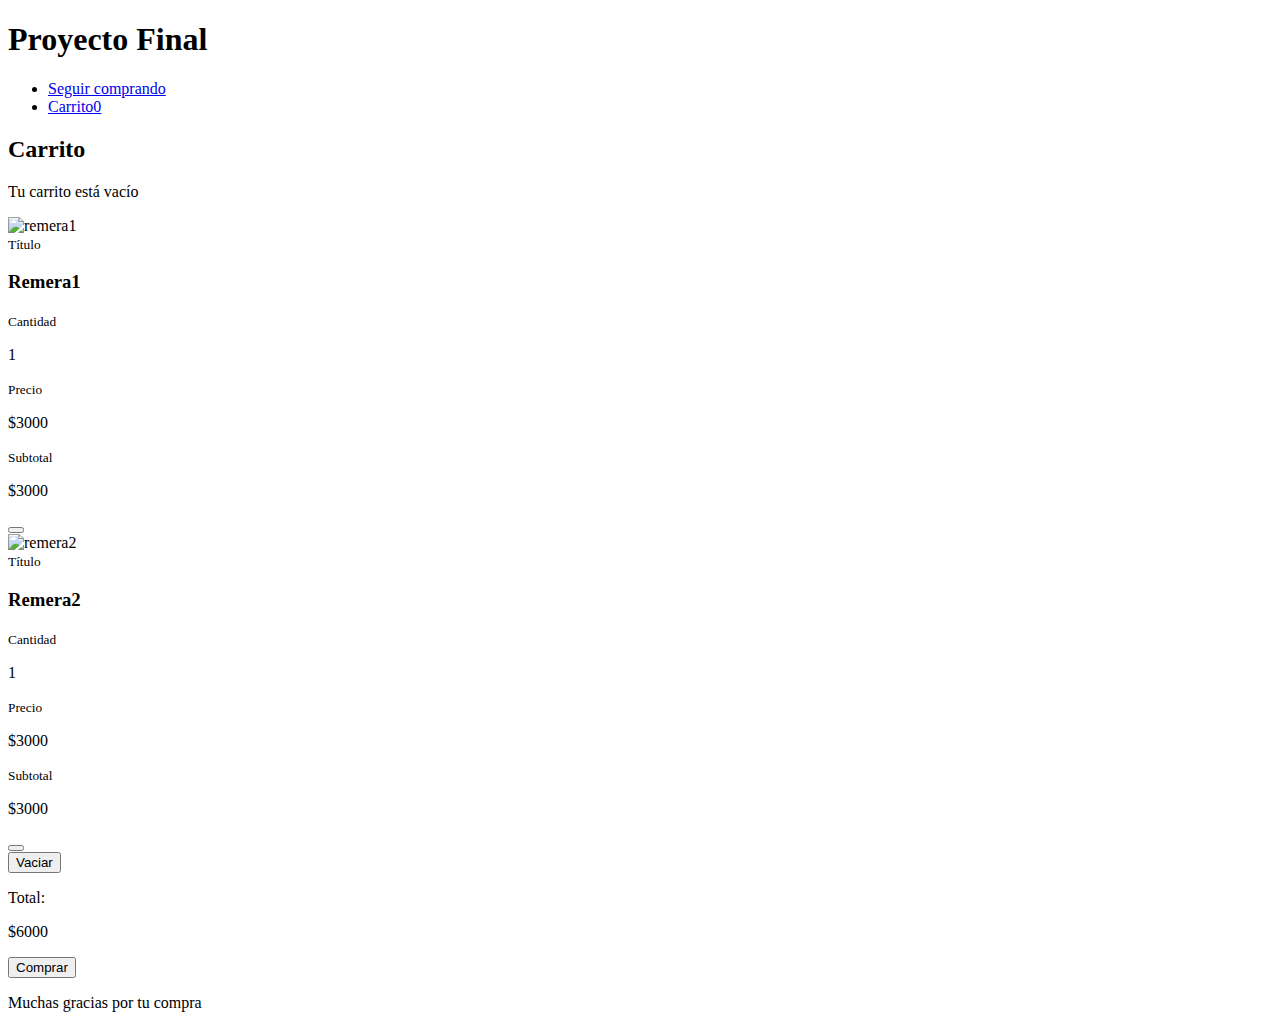
==== html/carrito.html @ 3976575c "first commit" ====
<!DOCTYPE html>
<html lang="en">
<head>
    <meta charset="UTF-8">
    <meta name="viewport" content="width=device-width, initial-scale=1.0">
    <title>Document</title>
</head>
<body>
    <div class="wrapper">
        <aside>
          <header>
            <h1 class="logo">Proyecto Final</h1>
            <navbar>
              <ul>
                <li>
                    <a class="boton-menu boton-volver" href="./index.html"><i class="bi bi-arrow-left-circle-fill"></i>Seguir comprando</a>
                </li>
                <li>
                    <a class="boton-menu boton-carrito active" href="./carrito.html"><i class="bi bi-cart-fill"></i>Carrito<span class="numero">0</span></a>
                </li>
              </ul>
            </navbar>
          </header>
        </aside>
        <main>
          <h2 class="titulo">Carrito</h2>
          <div class="contenedor-carrito">
            <p class="carrito-vacio">Tu carrito está vacío</p>
            <div class="carrito-productos disabled">
                <div class="carrito-producto">
                    <img class="carrito-producto-imagen" src="./image/remeras/remera1.jpg" alt="remera1">
                    <div class="carrito-producto-nombre">
                        <small>Título</small>
                        <h3>Remera1</h3>
                    </div>
                    <div class="carrito-producto-cantidad">
                        <small>Cantidad</small>
                        <p>1</p>
                    </div>
                    <div class="carrito-producto-precio">
                        <small>Precio</small>
                        <p>$3000</p>
                    </div>
                    <div class="carrito-producto-subtotal">
                        <small>Subtotal</small>
                        <p>$3000</p>
                    </div>
                    <button class="carrito-producto-eliminar"><i class="bi bi-trash3-fill"></i></button>
                </div>
                <div class="carrito-producto">
                    <img class="carrito-producto-imagen" src="./image/remeras/remera2.jpg" alt="remera2">
                    <div class="carrito-producto-nombre">
                        <small>Título</small>
                        <h3>Remera2</h3>
                    </div>
                    <div class="carrito-producto-cantidad">
                        <small>Cantidad</small>
                        <p>1</p>
                    </div>
                    <div class="carrito-producto-precio">
                        <small>Precio</small>
                        <p>$3000</p>
                    </div>
                    <div class="carrito-producto-subtotal">
                        <small>Subtotal</small>
                        <p>$3000</p>
                    </div>
                    <button class="carrito-producto-eliminar"><i class="bi bi-trash3-fill"></i></button>
                </div>
                <div class="carrito-opciones disabled">
                    <div class="carrito-opciones-1">
                        <button class="carrito-opciones-vaciar">Vaciar</button>
                    </div>
                    <div class="carrito-opciones-2">
                        <div class="carrito-opciones-total">
                            <p>Total:</p>
                            <p id="total">$6000</p>
                        </div>
                        <button class="carrito-opciones-comprar">Comprar</button>
                    </div>
                </div>
                <p class="carrito-exitoso disables">Muchas gracias por tu compra</p>
            </div>
          </div>
        </main>
      </div>
</body>
</html>
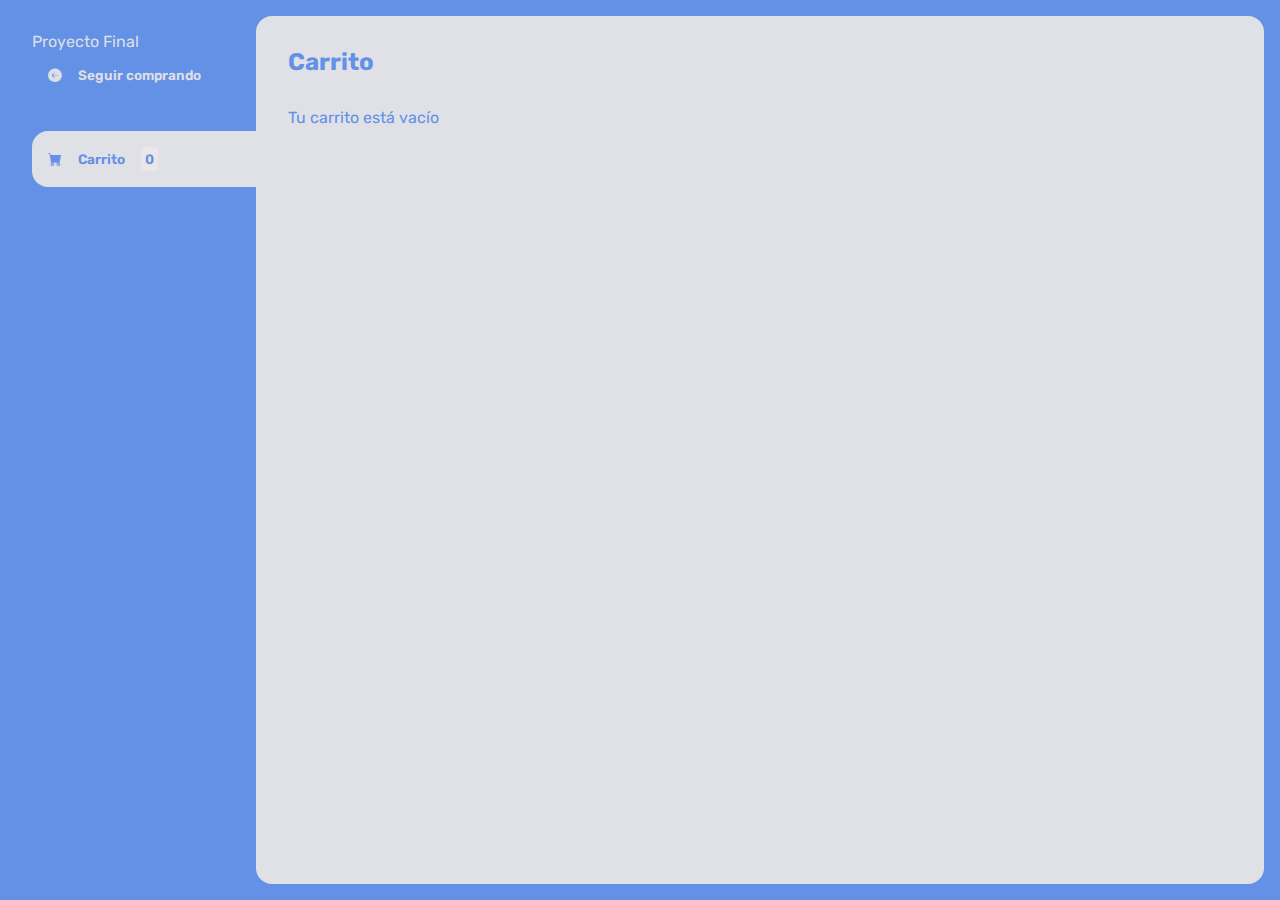
==== commit 05aae7c0: "details-every-day" ====
--- a/html/carrito.html
+++ b/html/carrito.html
@@ -4,6 +4,8 @@
     <meta charset="UTF-8">
     <meta name="viewport" content="width=device-width, initial-scale=1.0">
     <title>Document</title>
+    <link rel="stylesheet" href="https://cdn.jsdelivr.net/npm/bootstrap-icons@1.10.5/font/bootstrap-icons.css">
+    <link rel="stylesheet" href="./../style.css">
 </head>
 <body>
     <div class="wrapper">
@@ -11,7 +13,7 @@
           <header>
             <h1 class="logo">Proyecto Final</h1>
             <navbar>
-              <ul>
+              <ul class="navbar">
                 <li>
                     <a class="boton-menu boton-volver" href="./index.html"><i class="bi bi-arrow-left-circle-fill"></i>Seguir comprando</a>
                 </li>
@@ -25,10 +27,10 @@
         <main>
           <h2 class="titulo">Carrito</h2>
           <div class="contenedor-carrito">
-            <p class="carrito-vacio">Tu carrito está vacío</p>
+            <p id="carrito-vacio" class="carrito-vacio">Tu carrito está vacío</p>
             <div class="carrito-productos disabled">
-                <div class="carrito-producto">
-                    <img class="carrito-producto-imagen" src="./image/remeras/remera1.jpg" alt="remera1">
+                <div id="carrito-productos" class="carrito-producto">
+                    <!-- <img class="carrito-producto-imagen" src="./image/remeras/remera1.jpg" alt="remera1"> -->
                     <div class="carrito-producto-nombre">
                         <small>Título</small>
                         <h3>Remera1</h3>
@@ -48,7 +50,7 @@
                     <button class="carrito-producto-eliminar"><i class="bi bi-trash3-fill"></i></button>
                 </div>
                 <div class="carrito-producto">
-                    <img class="carrito-producto-imagen" src="./image/remeras/remera2.jpg" alt="remera2">
+                    <!-- <img class="carrito-producto-imagen" src="./image/remeras/remera2.jpg" alt="remera2"> -->
                     <div class="carrito-producto-nombre">
                         <small>Título</small>
                         <h3>Remera2</h3>
@@ -67,19 +69,19 @@
                     </div>
                     <button class="carrito-producto-eliminar"><i class="bi bi-trash3-fill"></i></button>
                 </div>
-                <div class="carrito-opciones disabled">
+                <div id="carrito-opciones" class="carrito-opciones disabled">
                     <div class="carrito-opciones-1">
-                        <button class="carrito-opciones-vaciar">Vaciar</button>
+                        <button id="carrito-opciones-vaciar" class="carrito-opciones-vaciar">Vaciar</button>
                     </div>
                     <div class="carrito-opciones-2">
                         <div class="carrito-opciones-total">
                             <p>Total:</p>
                             <p id="total">$6000</p>
                         </div>
-                        <button class="carrito-opciones-comprar">Comprar</button>
+                        <button id="carrito-opciones-comprar" class="carrito-opciones-comprar">Comprar</button>
                     </div>
                 </div>
-                <p class="carrito-exitoso disables">Muchas gracias por tu compra</p>
+                <p id="carrito-exitoso" class="carrito-exitoso disabled">Muchas gracias por tu compra</p>
             </div>
           </div>
         </main>
--- a/style.css
+++ b/style.css
@@ -0,0 +1,245 @@
+@import url('https://fonts.googleapis.com/css2?family=Rubik:wght@300;400;500;600;700;800;900&display=swap');
+
+:root {
+    --clr-main: rgb(99, 145, 230);
+    --clr-white: rgba(235, 231, 231, 0.918) ;
+    --clr-gray: #e2e2e2;
+    --clr-red: #961818;
+}
+
+
+* {
+    margin: 0;
+    padding: 0;
+    box-sizing: border-box;
+    font-family: 'Rubik', 'san-serif';
+}
+
+h1, h2, h3, h4, h5, h6, p, a, input, textarea, ul {
+    margin: 0;
+    padding: 0;
+}
+
+ul {
+    list-style-type: none;
+}
+
+a {
+    text-decoration: none;
+}
+
+.wrapper {
+    display: grid;
+    grid-template-columns: 1fr 4fr;
+    background-color: var(--clr-main);
+}
+
+aside {
+    padding: 2rem;
+    padding-right: 0;
+    color: var(--clr-white);
+    position: sticky;
+    top: 0;
+    height: 100vh;
+    display: flex;
+    flex-direction: column;
+    justify-content: space-between;
+}
+
+.logo {
+    font-weight: 400;
+    font-size: 1rem;
+}
+
+.boton-menu {
+    background-color: transparent;
+    border: 0;
+    color: var(--clr-white);
+    font-size: 1rem;
+    cursor: pointer;
+    display: flex;
+    align-items: center;
+    gap: 1rem;
+    font-weight: 600;
+    padding: 1rem;
+    font-size: 0.85rem;
+
+}
+
+.boton-menu.active {
+    background-color: var(--clr-white);
+    color: var(--clr-main);
+    width: 100%;
+    border-top-left-radius: 1rem;
+    border-bottom-left-radius: 1rem;
+}
+
+.boton-carrito {
+    margin-top: 2rem;
+}
+
+.numero {
+    background-color: var(--clr-white);
+    color: var(--clr-main);
+    padding: 0.25rem;
+    border-radius: 0.25rem;
+}
+
+.boton-carrito.active.numero {
+    background-color: var(--clr-main);
+    color: var(--clr-white);
+}
+
+.menu {
+    display: flex;
+    flex-direction: column;
+    gap: 0.5rem;
+}
+
+main {
+    background-color: var(--clr-white);
+    margin: 1rem;
+    margin-left: 0;
+    border-radius: 1rem;
+    padding: 2rem;
+}
+
+.titulo {
+    color: var(--clr-main);
+    margin-bottom: 2rem;
+}
+
+.contenedor-productos {
+    display: grid;
+    grid-template-columns: repeat(4, 1fr);
+    gap: 1rem;
+}
+
+@media (max-width: 576px) {
+	.contenedor-productos {
+		grid-template-columns: repeat(1,1fr);
+	}
+}
+
+.producto-imagen {
+    max-width: 100%;
+    border-radius: 1rem;
+}
+
+.producto-detalles {
+    background-color: var(--clr-main);
+    color: var(--clr-white);
+    padding: 5rem;
+    border-radius: 1rem;
+    margin-top: -2rem;
+    position: relative;
+    display: flex;
+    flex-direction: column;
+}
+
+.producto-titulo {
+    font-size: 1rem;
+}
+
+.producto-agregar {
+    border: 0;
+    background-color: var(--clr-white);
+    color: var(--clr-main);
+    padding: .5rem;
+    border-radius: 2rem;
+    text-transform: uppercase;
+    cursor: pointer;
+}
+
+.contenedor-carrito {
+    display: flex;
+    flex-direction: column;
+    gap: 1.5 rem;
+}
+
+.carrito-vacio,
+.carrito-exitoso {
+    color: var(--clr-main);
+}
+
+.carrito-productos {
+    display: flex;
+    flex-direction: column;
+    gap: 1rem;
+}
+
+.carrito-producto {
+    display: flex;
+    align-items: center;
+    justify-content: space-between;
+    background-color: var(--clr-gray);
+    color: var(--clr-main);
+    padding: 0.5rem;
+    padding-right: 1.5rem;
+    border-radius: 1rem;
+}
+
+.carrito-producto-imagen {
+    width: 4rem;
+    border-radius:1rem;
+}
+
+.carrito-producto small{
+    font-size: 0.75rem;
+}
+
+.carrito-producto-eliminar {
+     border: 0;
+     background-color: transparent;
+     color: var(--clr-red);
+     cursor: pointer;
+}
+
+.carrito-opciones {
+    display: flex;
+    justify-content: space-between;
+}
+
+.carrito-opciones-vaciar {
+    border: 0;
+    background-color: var(--clr-gray);
+    padding: 1rem;
+    border-radius: 1rem;
+    color: var(--clr-main);
+    text-transform: uppercase;
+    cursor: pointer;
+}
+
+.carrito-opciones-2 {
+    display: flex;
+}
+
+.carrito-opciones-total {
+    display: flex;
+    background-color: var(--clr-gray);
+    padding: 1rem;
+    border-radius: 1rem;
+    color: var(--clr-main);
+    text-transform: uppercase;
+    border-top-left-radius: 1rem;
+    border-bottom-left-radius: 1rem;
+}
+
+.carrito-opciones-comprar {
+    border: 0;
+    background-color: var(--clr-main);
+    padding: 1rem;
+    border-radius: 1rem;
+    color: var(--clr-white);
+    text-transform: uppercase;
+    cursor: pointer;
+    border-top-right-radius: 1rem;
+    border-bottom-right-radius: 1rem ;
+}
+
+.disabled { 
+    display: none;
+}
+
+
+
